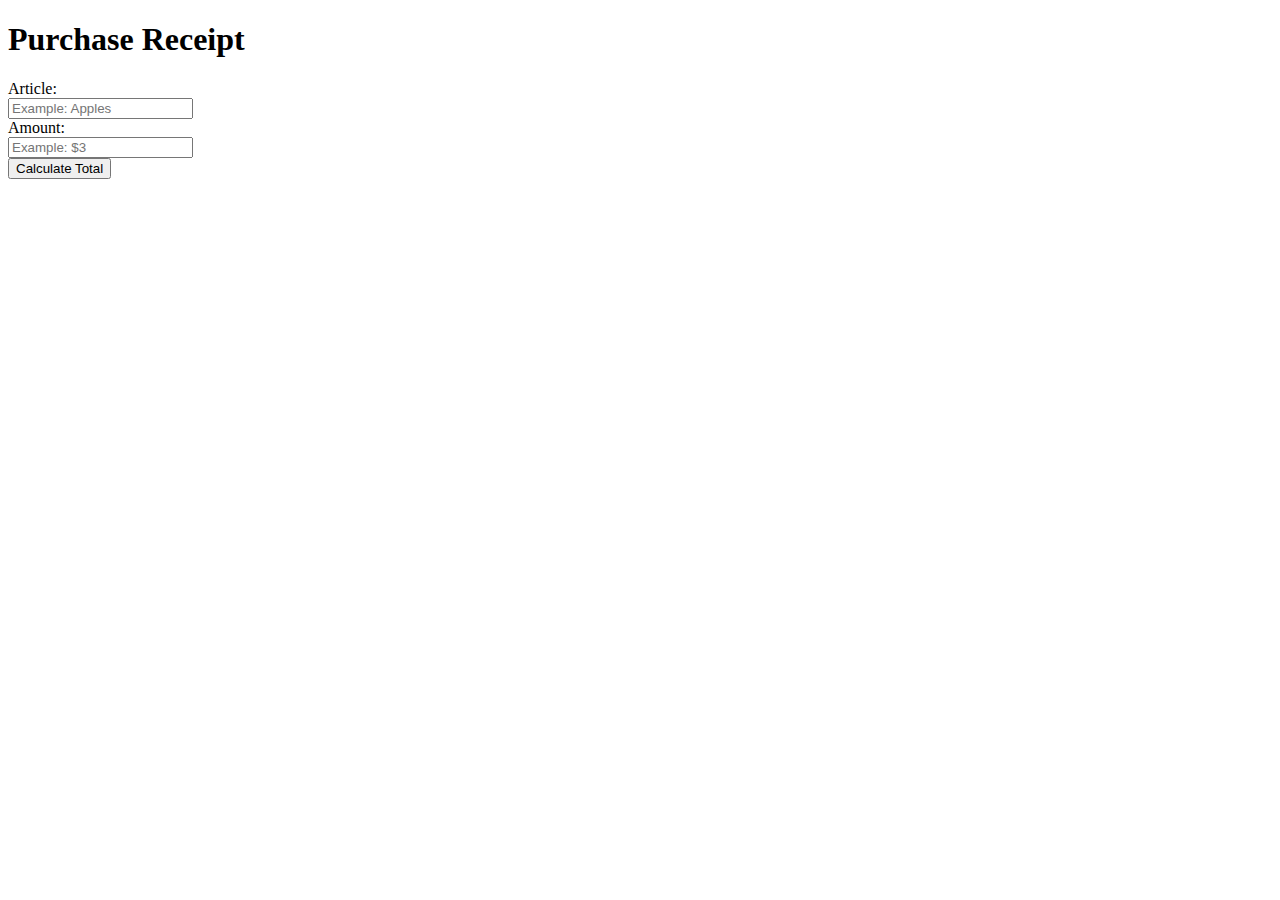
==== exercises/01/index.html @ c137d3c4 "code clean + optimize" ====
<!DOCTYPE html>
<html lang="en">
<head>
    <meta charset="UTF-8">
    <meta http-equiv="X-UA-Compatible" content="IE=edge">
    <meta name="viewport" content="width=device-width, initial-scale=1.0">
    <link rel="stylesheet" type="text/css" href="style.css" />
    <title>Coding Warmer - E1 </title>
</head>
<body>
        <h1>Purchase Receipt</h1>
        <section>
            <div class="form-row"> 
             <div>
                 <label>Article:</label>
             </div>
               <div>
                  <input placeholder="Example: Apples" id="description"/>
               </div>
            </div>

            <div class="form-row">
                <div>
                    <label>Amount:</label>
                </div>
                <div>
                    <input placeholder="Example: $3" id="amount"/>
                </div>
            </div>

            <div>
                    <button id="btn">Calculate Total</button>
            </div>

            <div id="productList">
            
            </div>
        </section>
    
</body>
<script src="index.js"></script>
</html>
---- exercises/01/style.css ----
.typography {
  font-family: "Inter";
  font-style: normal;
  font-weight: 400;
}
.container {
  width: 376px;
  background: #ffffff;
  padding-block-start: 66px;
}
.input-container {
  display: flex;
  flex-direction: row;
  padding-inline-start: 38px;
  padding-inline-end: 53px;
  margin-block-end: 26px;
  align-items: center;
  justify-content: space-between;
}
.label-typography {
  font-size: 16px;
  line-height: 19px;
  color: #000000;
}
.input-box {
  width: 209px;
  height: 28px;
  background: #d9d9d9;
  border-color: none;
}
.total {
  width: 283px;
  height: 36px;
  background: #620d4f;
  border-radius: 20px;
  margin-inline-start: 40px;
  margin-inline-end: 53px;
  margin-block-start: 19px;
}
.text {
  font-size: 20px;
  line-height: 24px;
  color: #ffffff;
}
.receipt {
  margin-block-start: 79px;
  font-size: 16px;
  line-height: 19px;
  color: #000000;
  margin-inline-start: 38px;
  margin-inline-end: 35px;
}
.divider {
  border: 2px solid #000000;
  width: 309px;
  margin-inline-start: 37px;
  margin-inline-end: 30px;
  margin-block-start: 33px;
}
.sum {
  font-family: "Inter";
  font-style: normal;
  font-weight: 700;
  font-size: 16px;
  line-height: 19px;
  color: #000000;
  margin-inline-start: 70px;
}
.ticket {
  margin-inline-start: 33px;
  margin-inline-end: 53px;
  display: flex;
  flex-direction: row;
  justify-content: space-between;
}
.input-data {
  line-height: 0px;
}
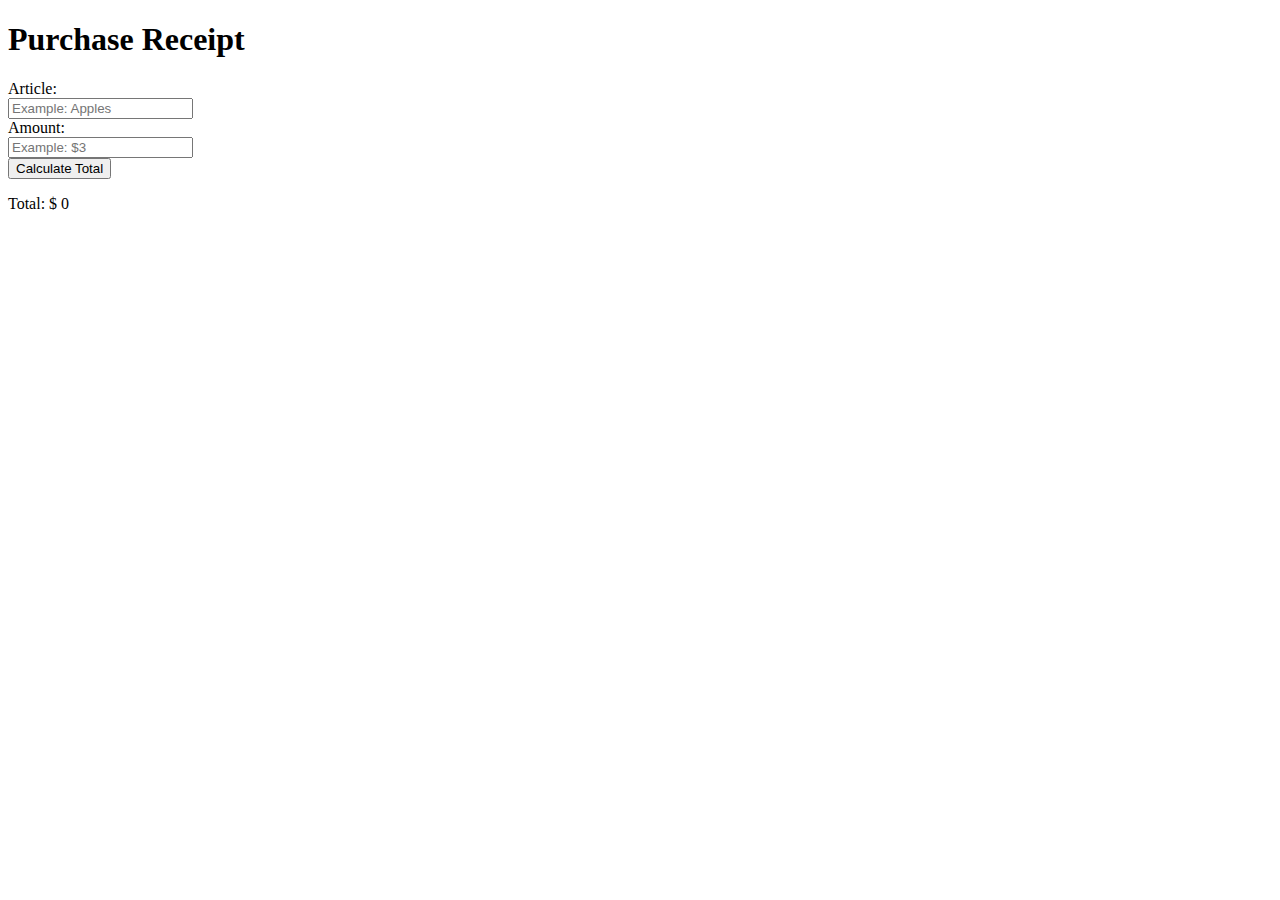
==== commit 7b6d2ff9: "Display ticket items with total" ====
--- a/exercises/01/index.html
+++ b/exercises/01/index.html
@@ -4,37 +4,51 @@
     <meta charset="UTF-8">
     <meta http-equiv="X-UA-Compatible" content="IE=edge">
     <meta name="viewport" content="width=device-width, initial-scale=1.0">
-    <link rel="stylesheet" type="text/css" href="style.css" />
+
     <title>Coding Warmer - E1 </title>
 </head>
 <body>
+    
+   
         <h1>Purchase Receipt</h1>
+        
+       
         <section>
-            <div class="form-row"> 
+            <div> 
              <div>
-                 <label>Article:</label>
+                 <ion-label>Article:</ion-label>
              </div>
                <div>
-                  <input placeholder="Example: Apples" id="description"/>
+                  <input type="text" placeholder="Example: Apples" id="itemDescription"/>
                </div>
             </div>
 
-            <div class="form-row">
+            <div>
                 <div>
-                    <label>Amount:</label>
+                    <ion-label>Amount:</ion-label>
                 </div>
                 <div>
-                    <input placeholder="Example: $3" id="amount"/>
+                    <input type="number" placeholder="Example: $3" id="itemPrice" />
                 </div>
             </div>
 
             <div>
-                    <button id="btn">Calculate Total</button>
+                <div>
+                    <button onclick="insertItem">Calculate Total</button>
+                </div>
             </div>
 
-            <div id="productList">
-            
+            <div>
+                <div>
+                    <ul id="itemList">
+                        <!--List of ticket articles here-->
+                    </ul>
+                </div>
             </div>
+            <p >
+                Total: $
+                <span id="ticketTotal">0</span>
+            </p>
         </section>
     
 </body>
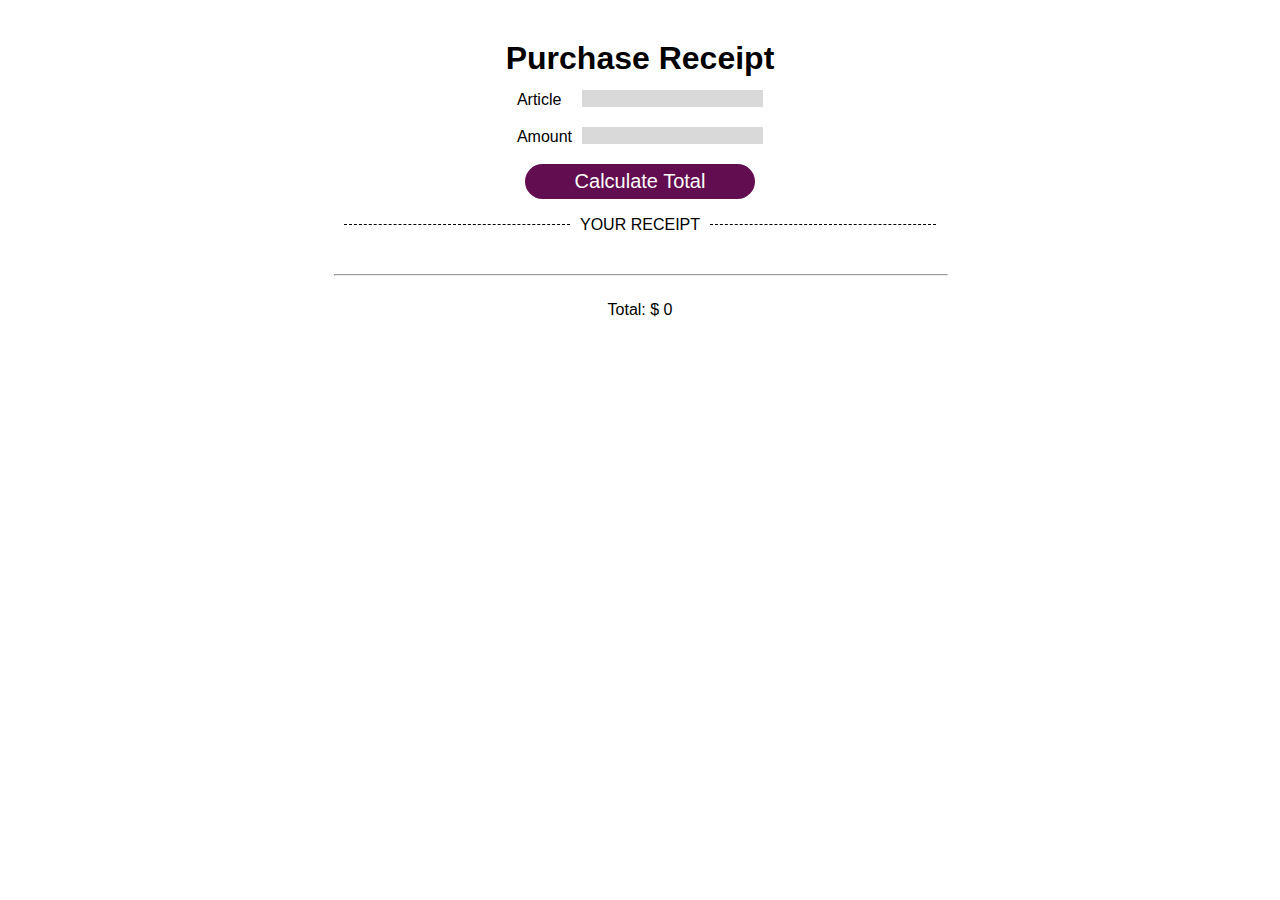
==== commit bf69a9ce: "Query sound to keydown event" ====
--- a/exercises/01/index.html
+++ b/exercises/01/index.html
@@ -1,56 +1,128 @@
 <!DOCTYPE html>
 <html lang="en">
+
 <head>
     <meta charset="UTF-8">
     <meta http-equiv="X-UA-Compatible" content="IE=edge">
     <meta name="viewport" content="width=device-width, initial-scale=1.0">
+    <style>
+        body {
+            font-family: 'Helvetica';
+            font-style: normal;
+            font-weight: 400;
+            font-size: 16px;
+            line-height: 19px;
+            padding: 20px;
+        }
+
+        h1 {
+            text-align: center;
+        }
+
+        ul {
+            list-style: none;
+        }
+
+        label {
+            margin-right: 10px;
+            flex-basis: 30%;
+        }
+
+        .main-container {
+            display: flex;
+            flex-direction: column;
+            align-items: center;
+            width: 50%;
+            margin-left: auto;
+            margin-right: auto;
+        }
+
+        .input-container {
+            display: flex;
+        }
+
+        .input-primary {
+            border: none;
+            background-color: #D9D9D9;
+            margin-bottom: 20px;
+            flex-grow: 1;
+            flex-basis: 70%;
+
+        }
+
+        .btn-primary {
+            border: none;
+            background-color: #620D4F;
+            color: #ffffff;
+            border-radius: 20px;
+            padding: 6px 50px;
+            font-size: 20px;
+        }
+
+        .list-separator {
+            display: flex;
+            flex-direction: row;
+            width: 100%;
+        }
+
+        .list-separator-decoration {
+            border-bottom: 1px dashed;
+            height: 0;
+            margin: auto 10px;
+            flex-grow: 1;
+        }
+        hr {
+            width: 100%;
+            color: black;
+        }
+    </style>
 
     <title>Coding Warmer - E1 </title>
 </head>
+
 <body>
-    
-   
-        <h1>Purchase Receipt</h1>
-        
-       
-        <section>
-            <div> 
-             <div>
-                 <ion-label>Article:</ion-label>
-             </div>
-               <div>
-                  <input type="text" placeholder="Example: Apples" id="itemDescription"/>
-               </div>
+    <h1>Purchase Receipt</h1>
+    <section class="main-container">
+        <div>
+            <div class="input-container">
+                <label>Article</label>
+                <input type="text" class="input-primary" id="itemDescription" aria-label="Type in the description" />
             </div>
+            <div class="input-container">
+                <label>Amount</label>
+                <input class="input-primary" id="itemPrice" aria-label="Type in the description" />
+            </div>
+        </div>
 
-            <div>
-                <div>
-                    <ion-label>Amount:</ion-label>
-                </div>
-                <div>
-                    <input type="number" placeholder="Example: $3" id="itemPrice" />
-                </div>
-            </div>
 
-            <div>
-                <div>
-                    <button onclick="insertItem">Calculate Total</button>
-                </div>
-            </div>
+        <div>
+            <button class="btn-primary" onclick="insertItem()">Calculate Total</button>
+        </div>
 
-            <div>
-                <div>
-                    <ul id="itemList">
-                        <!--List of ticket articles here-->
-                    </ul>
-                </div>
-            </div>
-            <p >
-                Total: $
-                <span id="ticketTotal">0</span>
-            </p>
-        </section>
-    
+        <div class="list-separator">
+            <span class="list-separator-decoration"></span>
+            <p>YOUR RECEIPT</p>
+            <span class="list-separator-decoration"></span>
+        </div>
+    <div>
+        <div>
+            <ul id="itemList">
+                <span id="listItemDescription"></span>
+                <!--List of ticket articles here-->
+            </ul>
+        </div>
+    </div>
+        <hr>
+        <p>
+            Total: $
+            <span id="ticketTotal">0</span>
+        </p>
+    </section>
+
 </body>
 <script src="index.js"></script>
+
+</html>
+<script src="index.js"></script>
+
 </html>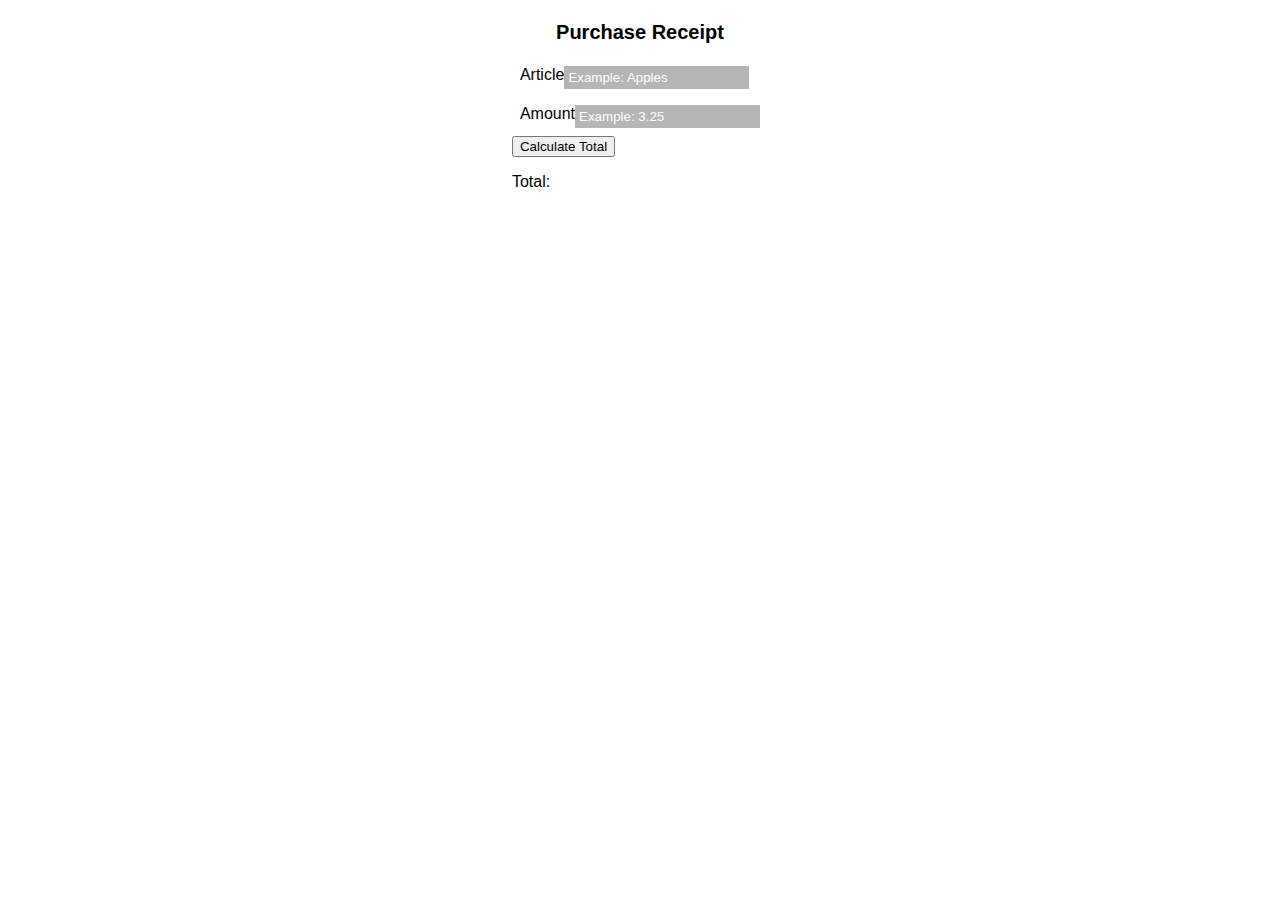
==== commit 5e94adbb: "first commit" ====
--- a/exercises/01/index.html
+++ b/exercises/01/index.html
@@ -1,128 +1,62 @@
 <!DOCTYPE html>
 <html lang="en">
-
 <head>
     <meta charset="UTF-8">
     <meta http-equiv="X-UA-Compatible" content="IE=edge">
     <meta name="viewport" content="width=device-width, initial-scale=1.0">
-    <style>
-        body {
-            font-family: 'Helvetica';
-            font-style: normal;
-            font-weight: 400;
-            font-size: 16px;
-            line-height: 19px;
-            padding: 20px;
-        }
-
-        h1 {
-            text-align: center;
-        }
-
-        ul {
-            list-style: none;
-        }
-
-        label {
-            margin-right: 10px;
-            flex-basis: 30%;
-        }
-
-        .main-container {
-            display: flex;
-            flex-direction: column;
-            align-items: center;
-            width: 50%;
-            margin-left: auto;
-            margin-right: auto;
-        }
-
-        .input-container {
-            display: flex;
-        }
-
-        .input-primary {
-            border: none;
-            background-color: #D9D9D9;
-            margin-bottom: 20px;
-            flex-grow: 1;
-            flex-basis: 70%;
-
-        }
-
-        .btn-primary {
-            border: none;
-            background-color: #620D4F;
-            color: #ffffff;
-            border-radius: 20px;
-            padding: 6px 50px;
-            font-size: 20px;
-        }
-
-        .list-separator {
-            display: flex;
-            flex-direction: row;
-            width: 100%;
-        }
-
-        .list-separator-decoration {
-            border-bottom: 1px dashed;
-            height: 0;
-            margin: auto 10px;
-            flex-grow: 1;
-        }
-        hr {
-            width: 100%;
-            color: black;
-        }
-    </style>
-
+    <link rel="stylesheet" href="index.css">
     <title>Coding Warmer - E1 </title>
 </head>
+<body>
+    
+   
+        <h1>Purchase Receipt</h1>
+        
+       
+        <section>
+            <div class="item-info"> 
+             <div >
+                 <ion-label>Article </ion-label>
+             </div>
+               <div>
+                  <input placeholder="Example: Apples" id="description"/>
+               </div>
+            </div>
 
-<body>
-    <h1>Purchase Receipt</h1>
-    <section class="main-container">
-        <div>
-            <div class="input-container">
-                <label>Article</label>
-                <input type="text" class="input-primary" id="itemDescription" aria-label="Type in the description" />
+            <div class="item-info">
+                <div>
+                    <ion-label>Amount </ion-label>
+                </div>
+                
+                <div>
+                    <input placeholder="Example: 3.25" id="amount" type="number"></input>
+                </div>
+
             </div>
-            <div class="input-container">
-                <label>Amount</label>
-                <input class="input-primary" id="itemPrice" aria-label="Type in the description" />
+
+            <div>
+                <div>
+                    <button onclick="update(document.getElementById('description').value, document.getElementById('amount').value)">Calculate Total</button>
+                </div>
+
+                
             </div>
-        </div>
 
+            <div>
+                <div >
+                    <ul id="ticket" >
+                        
+                        <!--List of ticket articles here-->
+                    </ul>
+                </div>
+            </div>
+            <p id="total">
+                Total: <!--Total here-->
+            </p>
 
-        <div>
-            <button class="btn-primary" onclick="insertItem()">Calculate Total</button>
-        </div>
-
-        <div class="list-separator">
-            <span class="list-separator-decoration"></span>
-            <p>YOUR RECEIPT</p>
-            <span class="list-separator-decoration"></span>
-        </div>
-    <div>
-        <div>
-            <ul id="itemList">
-                <span id="listItemDescription"></span>
-                <!--List of ticket articles here-->
-            </ul>
-        </div>
-    </div>
-        <hr>
-        <p>
-            Total: $
-            <span id="ticketTotal">0</span>
-        </p>
-    </section>
-
+              
+        </section>
+    
 </body>
 <script src="index.js"></script>
-
-</html>
-<script src="index.js"></script>
-
 </html>--- a/exercises/01/index.css
+++ b/exercises/01/index.css
@@ -0,0 +1,32 @@
+body {
+    font-family: sans-serif;
+    display: flex;
+    align-items: center;
+    flex-direction: column;
+}
+
+h1 {
+    font-size: 20px;
+}
+
+.item-info {
+    display: flex;
+    justify-content: space-between;
+    max-width: 50%;
+    padding: 0.5rem;
+   
+ 
+}
+
+input {
+    border:none;
+    background-color: rgb(181, 181, 181);
+    padding: 0.25rem;
+    color: white;
+    
+}
+
+::placeholder {
+    color: white;
+}
+
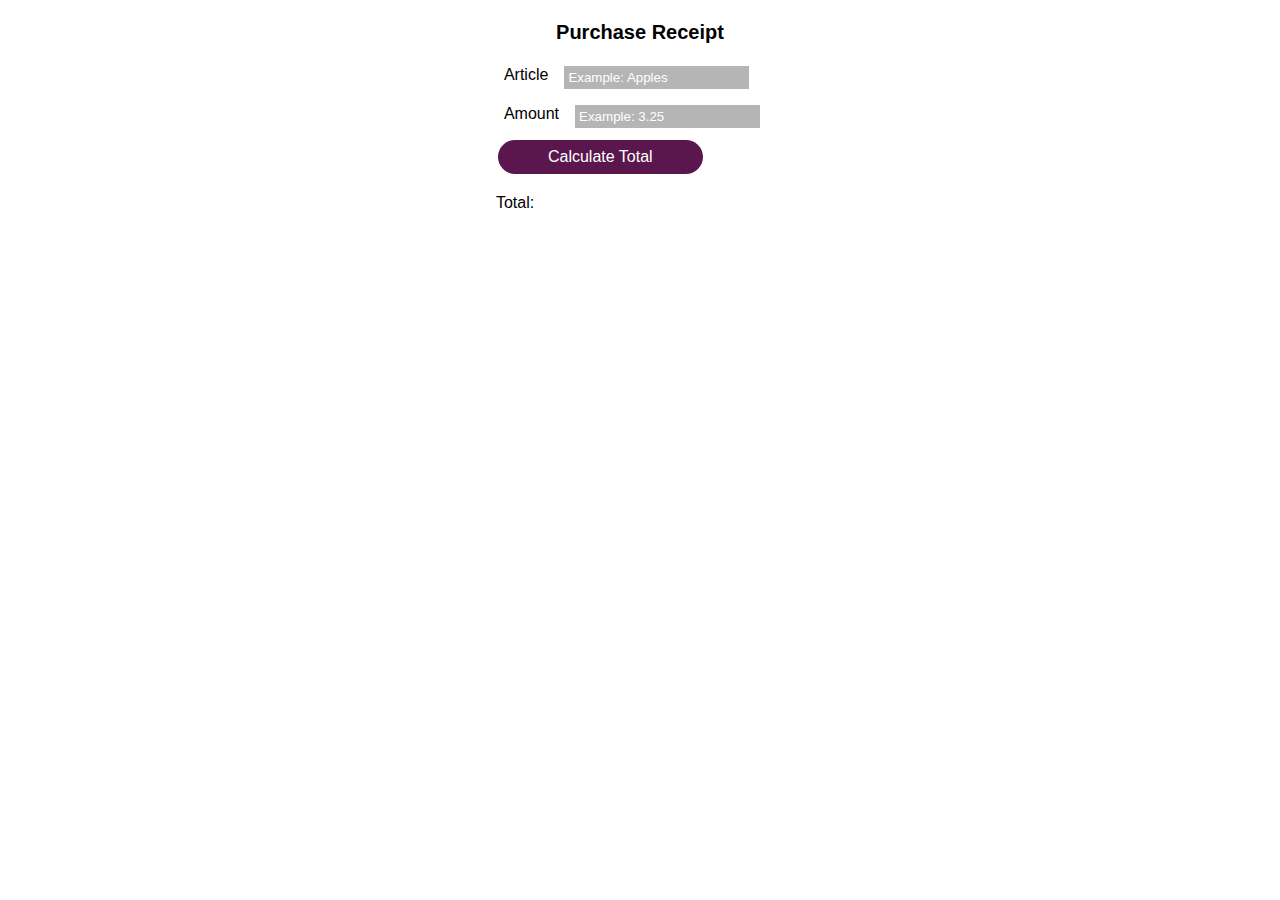
==== commit 23a096bd: "adding styling to button" ====
--- a/exercises/01/index.html
+++ b/exercises/01/index.html
@@ -50,6 +50,7 @@
                     </ul>
                 </div>
             </div>
+            
             <p id="total">
                 Total: <!--Total here-->
             </p>
--- a/exercises/01/index.css
+++ b/exercises/01/index.css
@@ -14,6 +14,7 @@
     justify-content: space-between;
     max-width: 50%;
     padding: 0.5rem;
+    
    
  
 }
@@ -23,6 +24,7 @@
     background-color: rgb(181, 181, 181);
     padding: 0.25rem;
     color: white;
+    margin: auto 1rem;
     
 }
 
@@ -30,3 +32,26 @@
     color: white;
 }
 
+button {
+   
+  
+    background-color: rgb(90,22,77);
+    /* border: none; */
+    border-color: rgb(90,22,77) ;
+    border-style: none;
+    border-radius: 100px;
+    color: white;
+    padding: 5px 15px;
+    text-align: center;
+    text-decoration: none;
+    display: inline-block;
+    font-size: 16px;
+    margin: 4px 2px;
+    padding: 8px 50px;
+  
+}
+
+li {
+    list-style: none;
+    
+}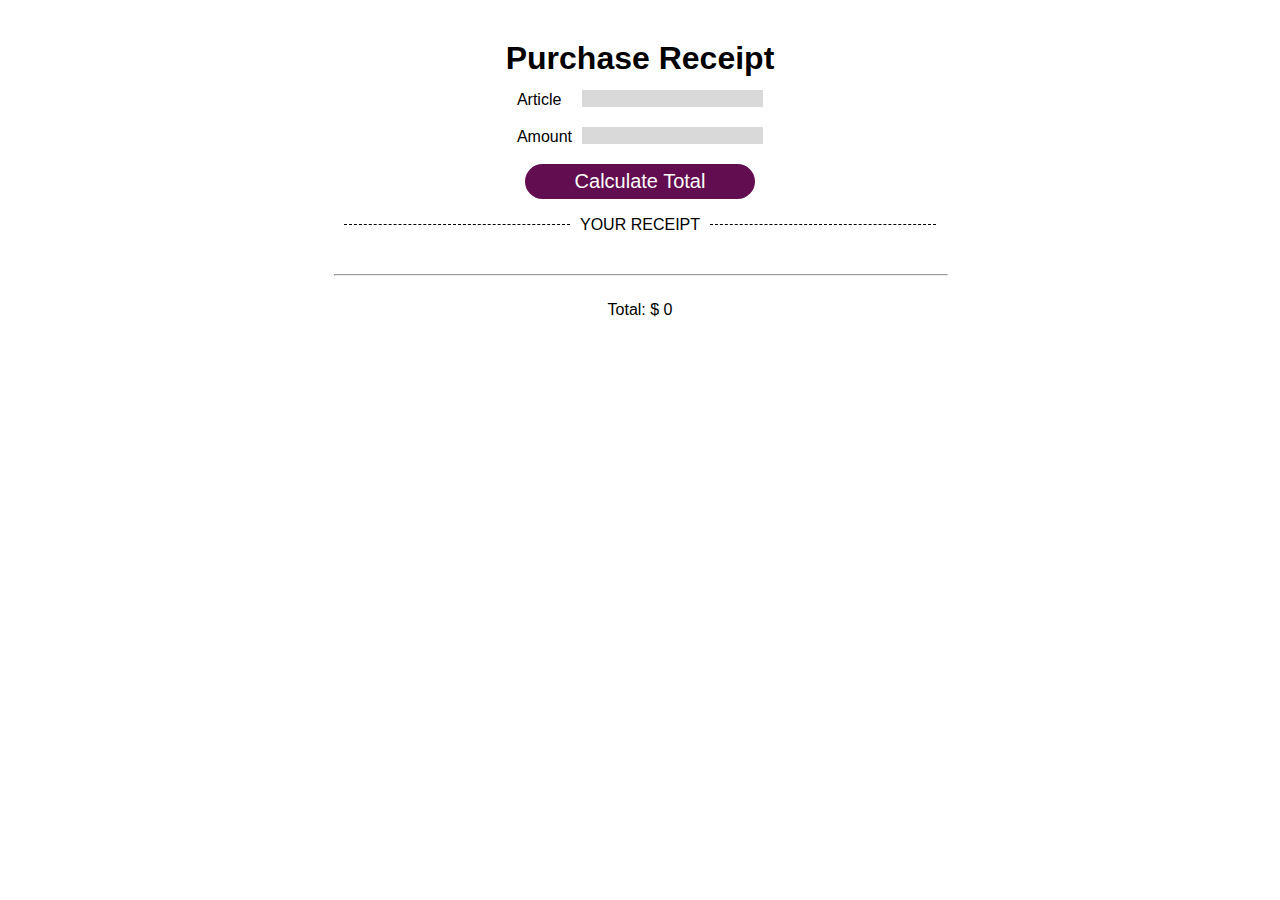
==== commit 268501ba: "Merge b7c5a50ccf54b1edac66d5788129753efeb6bfea into 527d12980468ceed01cbad4d14f8301928030b5f" ====
--- a/exercises/01/index.html
+++ b/exercises/01/index.html
@@ -1,63 +1,128 @@
 <!DOCTYPE html>
 <html lang="en">
+
 <head>
     <meta charset="UTF-8">
     <meta http-equiv="X-UA-Compatible" content="IE=edge">
     <meta name="viewport" content="width=device-width, initial-scale=1.0">
-    <link rel="stylesheet" href="index.css">
+    <style>
+        body {
+            font-family: 'Helvetica';
+            font-style: normal;
+            font-weight: 400;
+            font-size: 16px;
+            line-height: 19px;
+            padding: 20px;
+        }
+
+        h1 {
+            text-align: center;
+        }
+
+        ul {
+            list-style: none;
+        }
+
+        label {
+            margin-right: 10px;
+            flex-basis: 30%;
+        }
+
+        .main-container {
+            display: flex;
+            flex-direction: column;
+            align-items: center;
+            width: 50%;
+            margin-left: auto;
+            margin-right: auto;
+        }
+
+        .input-container {
+            display: flex;
+        }
+
+        .input-primary {
+            border: none;
+            background-color: #D9D9D9;
+            margin-bottom: 20px;
+            flex-grow: 1;
+            flex-basis: 70%;
+
+        }
+
+        .btn-primary {
+            border: none;
+            background-color: #620D4F;
+            color: #ffffff;
+            border-radius: 20px;
+            padding: 6px 50px;
+            font-size: 20px;
+        }
+
+        .list-separator {
+            display: flex;
+            flex-direction: row;
+            width: 100%;
+        }
+
+        .list-separator-decoration {
+            border-bottom: 1px dashed;
+            height: 0;
+            margin: auto 10px;
+            flex-grow: 1;
+        }
+        hr {
+            width: 100%;
+            color: black;
+        }
+    </style>
+
     <title>Coding Warmer - E1 </title>
 </head>
+
 <body>
-    
-   
-        <h1>Purchase Receipt</h1>
-        
-       
-        <section>
-            <div class="item-info"> 
-             <div >
-                 <ion-label>Article </ion-label>
-             </div>
-               <div>
-                  <input placeholder="Example: Apples" id="description"/>
-               </div>
+    <h1>Purchase Receipt</h1>
+    <section class="main-container">
+        <div>
+            <div class="input-container">
+                <label>Article</label>
+                <input type="text" class="input-primary" id="itemDescription" aria-label="Type in the description" />
             </div>
+            <div class="input-container">
+                <label>Amount</label>
+                <input class="input-primary" id="itemPrice" aria-label="Type in the description" />
+            </div>
+        </div>
 
-            <div class="item-info">
-                <div>
-                    <ion-label>Amount </ion-label>
-                </div>
-                
-                <div>
-                    <input placeholder="Example: 3.25" id="amount" type="number"></input>
-                </div>
 
-            </div>
+        <div>
+            <button class="btn-primary" onclick="insertItem()">Calculate Total</button>
+        </div>
 
-            <div>
-                <div>
-                    <button onclick="update(document.getElementById('description').value, document.getElementById('amount').value)">Calculate Total</button>
-                </div>
+        <div class="list-separator">
+            <span class="list-separator-decoration"></span>
+            <p>YOUR RECEIPT</p>
+            <span class="list-separator-decoration"></span>
+        </div>
+    <div>
+        <div>
+            <ul id="itemList">
+                <span id="listItemDescription"></span>
+                <!--List of ticket articles here-->
+            </ul>
+        </div>
+    </div>
+        <hr>
+        <p>
+            Total: $
+            <span id="ticketTotal">0</span>
+        </p>
+    </section>
 
-                
-            </div>
-
-            <div>
-                <div >
-                    <ul id="ticket" >
-                        
-                        <!--List of ticket articles here-->
-                    </ul>
-                </div>
-            </div>
-            
-            <p id="total">
-                Total: <!--Total here-->
-            </p>
-
-              
-        </section>
-    
 </body>
 <script src="index.js"></script>
+
+</html>
+<script src="index.js"></script>
+
 </html>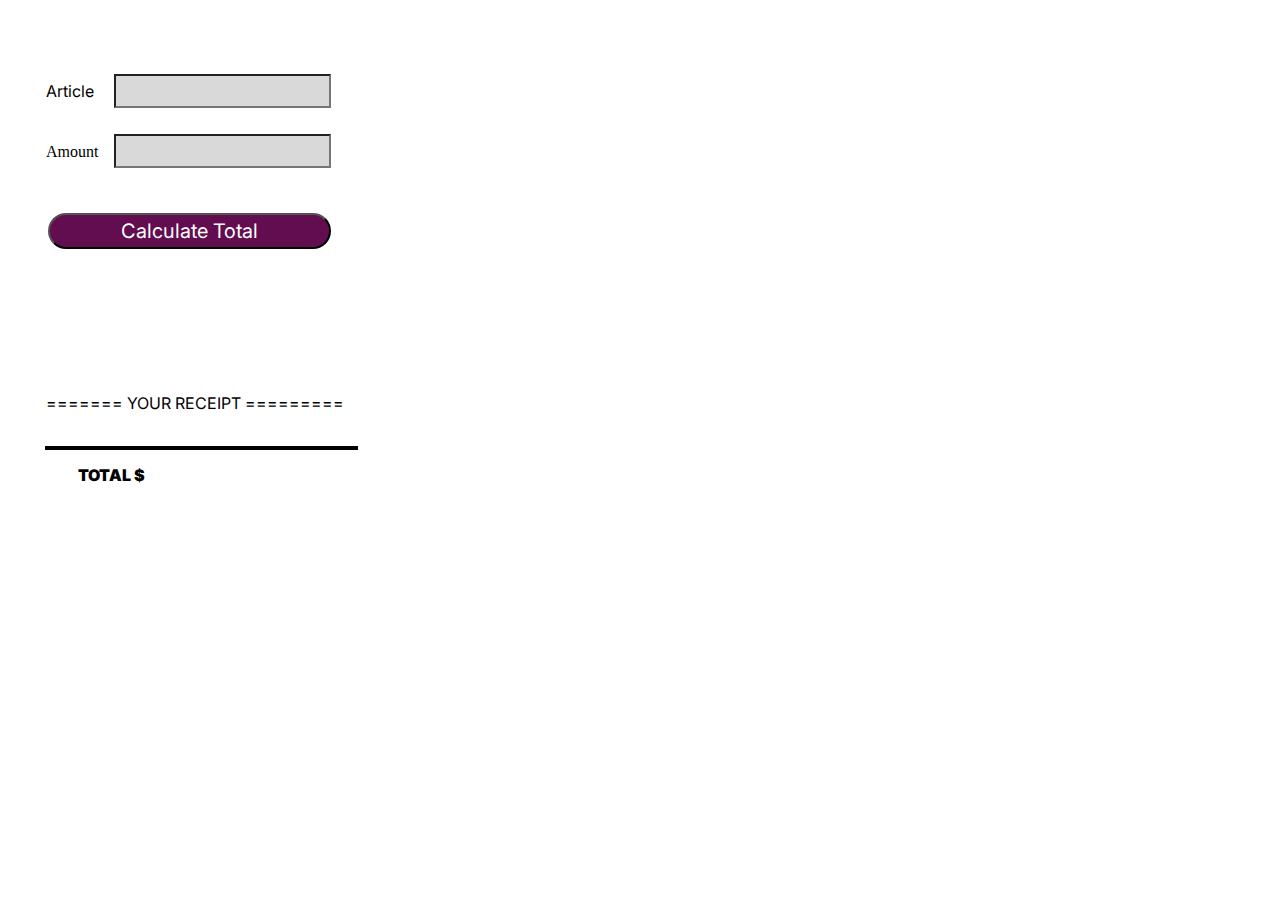
==== commit e63a127e: "Merge e94a85a060f67b990f2e111aa84ea619235535a5 into 527d12980468ceed01cbad4d14f8301928030b5f" ====
--- a/exercises/01/index.html
+++ b/exercises/01/index.html
@@ -1,128 +1,58 @@
 <!DOCTYPE html>
 <html lang="en">
+  <head>
+    <meta charset="UTF-8" />
+    <meta http-equiv="X-UA-Compatible" content="IE=edge" />
+    <meta name="viewport" content="width=device-width, initial-scale=1.0" />
 
-<head>
-    <meta charset="UTF-8">
-    <meta http-equiv="X-UA-Compatible" content="IE=edge">
-    <meta name="viewport" content="width=device-width, initial-scale=1.0">
-    <style>
-        body {
-            font-family: 'Helvetica';
-            font-style: normal;
-            font-weight: 400;
-            font-size: 16px;
-            line-height: 19px;
-            padding: 20px;
-        }
-
-        h1 {
-            text-align: center;
-        }
-
-        ul {
-            list-style: none;
-        }
-
-        label {
-            margin-right: 10px;
-            flex-basis: 30%;
-        }
-
-        .main-container {
-            display: flex;
-            flex-direction: column;
-            align-items: center;
-            width: 50%;
-            margin-left: auto;
-            margin-right: auto;
-        }
-
-        .input-container {
-            display: flex;
-        }
-
-        .input-primary {
-            border: none;
-            background-color: #D9D9D9;
-            margin-bottom: 20px;
-            flex-grow: 1;
-            flex-basis: 70%;
-
-        }
-
-        .btn-primary {
-            border: none;
-            background-color: #620D4F;
-            color: #ffffff;
-            border-radius: 20px;
-            padding: 6px 50px;
-            font-size: 20px;
-        }
-
-        .list-separator {
-            display: flex;
-            flex-direction: row;
-            width: 100%;
-        }
-
-        .list-separator-decoration {
-            border-bottom: 1px dashed;
-            height: 0;
-            margin: auto 10px;
-            flex-grow: 1;
-        }
-        hr {
-            width: 100%;
-            color: black;
-        }
-    </style>
-
-    <title>Coding Warmer - E1 </title>
-</head>
-
-<body>
-    <h1>Purchase Receipt</h1>
-    <section class="main-container">
-        <div>
-            <div class="input-container">
-                <label>Article</label>
-                <input type="text" class="input-primary" id="itemDescription" aria-label="Type in the description" />
-            </div>
-            <div class="input-container">
-                <label>Amount</label>
-                <input class="input-primary" id="itemPrice" aria-label="Type in the description" />
-            </div>
+    <title>Coding Warmer - E1</title>
+    <link
+      href="https://fonts.googleapis.com/css?family=Inter"
+      rel="stylesheet"
+    />
+    <link rel="stylesheet" href="style.css">
+  </head>
+    
+  <body>
+    <form class="container" id="receiptForm">
+      <section>
+        <div class="input-container">
+          <div>
+            <ion-label class="label-typography typography">Article</ion-label>
+          </div>
+          <div>
+            <input
+              class="input-box"
+              id="article"
+            />
+          </div>
         </div>
 
+        <div class="input-container">
+          <div>
+            <ion-label class="label-typography">Amount</ion-label>
+          </div>
+          <div>
+            <input
+              class="input-box"
+              id="amount"
+            ></input>
+          </div>
+        </div>
+        <button type="submit" class="total"><span class="text typography">Calculate Total</span></button>
+        </section>
+    </form>
+    <div class="container">
+        <p class="receipt typography">======= YOUR RECEIPT =========</p>
 
-        <div>
-            <button class="btn-primary" onclick="insertItem()">Calculate Total</button>
-        </div>
-
-        <div class="list-separator">
-            <span class="list-separator-decoration"></span>
-            <p>YOUR RECEIPT</p>
-            <span class="list-separator-decoration"></span>
-        </div>
-    <div>
-        <div>
-            <ul id="itemList">
-                <span id="listItemDescription"></span>
-                <!--List of ticket articles here-->
-            </ul>
-        </div>
+            <div id="ticketContainer">
+            </div>
+          <div class="divider"></div>
+        <p id="total" class="label-typography sum">
+          <b>TOTAL $<span id="sum"><b></b></span></b>
+        </p>
+      </section>
     </div>
-        <hr>
-        <p>
-            Total: $
-            <span id="ticketTotal">0</span>
-        </p>
-    </section>
-
-</body>
-<script src="index.js"></script>
-
+  </body>
+  <script src="index.js"></script>
 </html>
-<script src="index.js"></script>
-
-</html>--- a/exercises/01/style.css
+++ b/exercises/01/style.css
@@ -0,0 +1,78 @@
+.typography {
+  font-family: "Inter";
+  font-style: normal;
+  font-weight: 400;
+}
+.container {
+  width: 376px;
+  background: #ffffff;
+  padding-block-start: 66px;
+}
+.input-container {
+  display: flex;
+  flex-direction: row;
+  padding-inline-start: 38px;
+  padding-inline-end: 53px;
+  margin-block-end: 26px;
+  align-items: center;
+  justify-content: space-between;
+}
+.label-typography {
+  font-size: 16px;
+  line-height: 19px;
+  color: #000000;
+}
+.input-box {
+  width: 209px;
+  height: 28px;
+  background: #d9d9d9;
+  border-color: none;
+}
+.total {
+  width: 283px;
+  height: 36px;
+  background: #620d4f;
+  border-radius: 20px;
+  margin-inline-start: 40px;
+  margin-inline-end: 53px;
+  margin-block-start: 19px;
+}
+.text {
+  font-size: 20px;
+  line-height: 24px;
+  color: #ffffff;
+}
+.receipt {
+  margin-block-start: 79px;
+  font-size: 16px;
+  line-height: 19px;
+  color: #000000;
+  margin-inline-start: 38px;
+  margin-inline-end: 35px;
+}
+.divider {
+  border: 2px solid #000000;
+  width: 309px;
+  margin-inline-start: 37px;
+  margin-inline-end: 30px;
+  margin-block-start: 33px;
+}
+.sum {
+  font-family: "Inter";
+  font-style: normal;
+  font-weight: 700;
+  font-size: 16px;
+  line-height: 19px;
+  color: #000000;
+  margin-inline-start: 70px;
+}
+.ticket {
+  margin-inline-start: 33px;
+  margin-inline-end: 53px;
+  display: flex;
+  flex-direction: row;
+  justify-content: space-between;
+}
+.input-data {
+  line-height: 0px;
+}
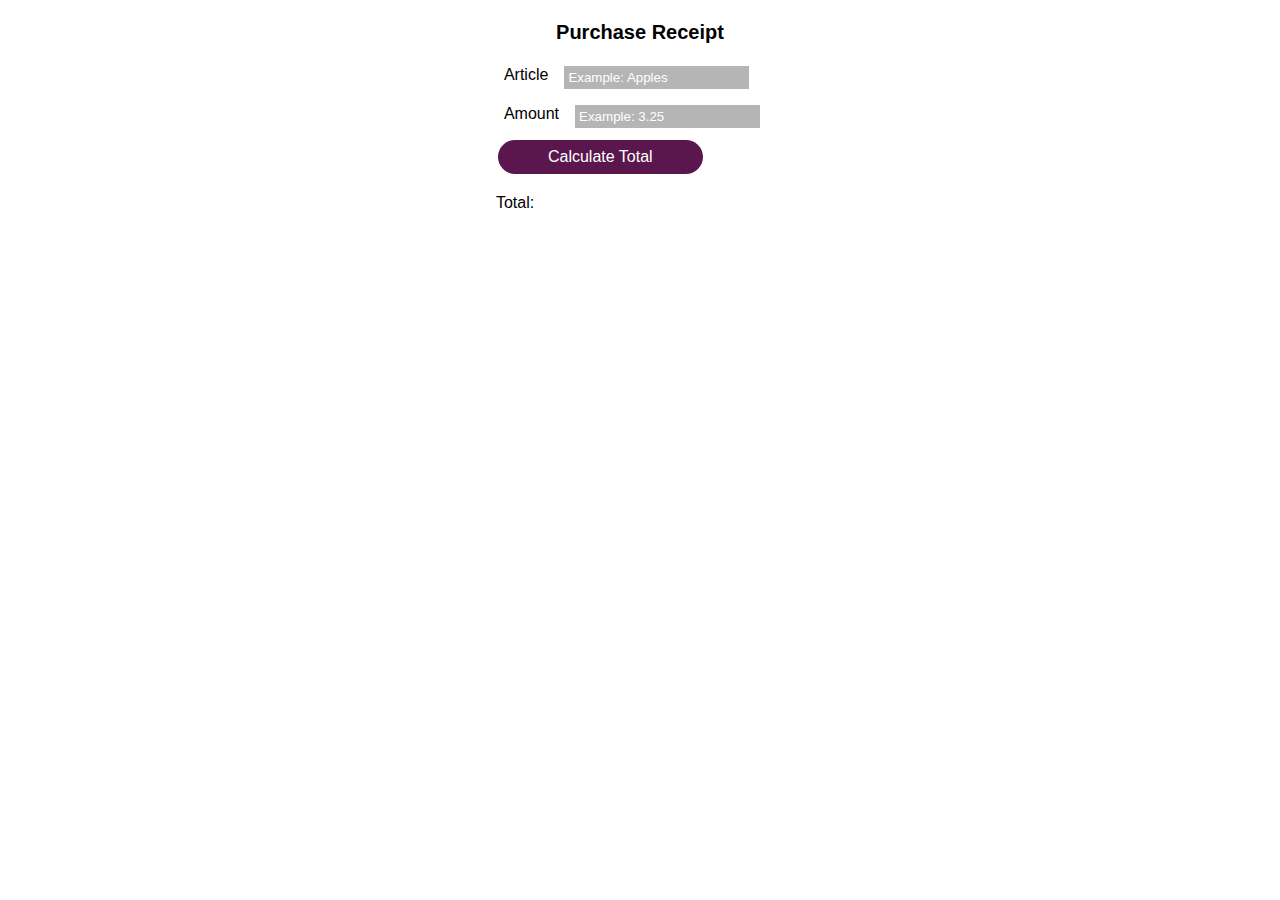
==== commit ef0ceafb: "Merge ff5b59161314201d6ab2122ef5b5dab9731dae8f into dea20fded690928b41192da9ee3f6044314db49c" ====
--- a/exercises/01/index.html
+++ b/exercises/01/index.html
@@ -1,58 +1,63 @@
 <!DOCTYPE html>
 <html lang="en">
-  <head>
-    <meta charset="UTF-8" />
-    <meta http-equiv="X-UA-Compatible" content="IE=edge" />
-    <meta name="viewport" content="width=device-width, initial-scale=1.0" />
+<head>
+    <meta charset="UTF-8">
+    <meta http-equiv="X-UA-Compatible" content="IE=edge">
+    <meta name="viewport" content="width=device-width, initial-scale=1.0">
+    <link rel="stylesheet" href="index.css">
+    <title>Coding Warmer - E1 </title>
+</head>
+<body>
+    
+   
+        <h1>Purchase Receipt</h1>
+        
+       
+        <section>
+            <div class="item-info"> 
+             <div >
+                 <ion-label>Article </ion-label>
+             </div>
+               <div>
+                  <input placeholder="Example: Apples" id="description"/>
+               </div>
+            </div>
 
-    <title>Coding Warmer - E1</title>
-    <link
-      href="https://fonts.googleapis.com/css?family=Inter"
-      rel="stylesheet"
-    />
-    <link rel="stylesheet" href="style.css">
-  </head>
+            <div class="item-info">
+                <div>
+                    <ion-label>Amount </ion-label>
+                </div>
+                
+                <div>
+                    <input placeholder="Example: 3.25" id="amount" type="number"></input>
+                </div>
+
+            </div>
+
+            <div>
+                <div>
+                    <button onclick="update(document.getElementById('description').value, document.getElementById('amount').value)">Calculate Total</button>
+                </div>
+
+                
+            </div>
+
+            <div>
+                <div >
+                    <ul id="ticket" >
+                        
+                        <!--List of ticket articles here-->
+                    </ul>
+                </div>
+            </div>
+            
+            <p id="total">
+                Total: <!--Total here-->
+            </p>
+
+              
+        </section>
     
-  <body>
-    <form class="container" id="receiptForm">
-      <section>
-        <div class="input-container">
-          <div>
-            <ion-label class="label-typography typography">Article</ion-label>
-          </div>
-          <div>
-            <input
-              class="input-box"
-              id="article"
-            />
-          </div>
-        </div>
-
-        <div class="input-container">
-          <div>
-            <ion-label class="label-typography">Amount</ion-label>
-          </div>
-          <div>
-            <input
-              class="input-box"
-              id="amount"
-            ></input>
-          </div>
-        </div>
-        <button type="submit" class="total"><span class="text typography">Calculate Total</span></button>
-        </section>
-    </form>
-    <div class="container">
-        <p class="receipt typography">======= YOUR RECEIPT =========</p>
-
-            <div id="ticketContainer">
-            </div>
-          <div class="divider"></div>
-        <p id="total" class="label-typography sum">
-          <b>TOTAL $<span id="sum"><b></b></span></b>
-        </p>
-      </section>
-    </div>
-  </body>
-  <script src="index.js"></script>
-</html>
+</body>
+<script src="index.js"></script>
+</html>--- a/exercises/01/index.css
+++ b/exercises/01/index.css
@@ -0,0 +1,57 @@
+body {
+    font-family: sans-serif;
+    display: flex;
+    align-items: center;
+    flex-direction: column;
+}
+
+h1 {
+    font-size: 20px;
+}
+
+.item-info {
+    display: flex;
+    justify-content: space-between;
+    max-width: 50%;
+    padding: 0.5rem;
+    
+   
+ 
+}
+
+input {
+    border:none;
+    background-color: rgb(181, 181, 181);
+    padding: 0.25rem;
+    color: white;
+    margin: auto 1rem;
+    
+}
+
+::placeholder {
+    color: white;
+}
+
+button {
+   
+  
+    background-color: rgb(90,22,77);
+    /* border: none; */
+    border-color: rgb(90,22,77) ;
+    border-style: none;
+    border-radius: 100px;
+    color: white;
+    padding: 5px 15px;
+    text-align: center;
+    text-decoration: none;
+    display: inline-block;
+    font-size: 16px;
+    margin: 4px 2px;
+    padding: 8px 50px;
+  
+}
+
+li {
+    list-style: none;
+    
+}